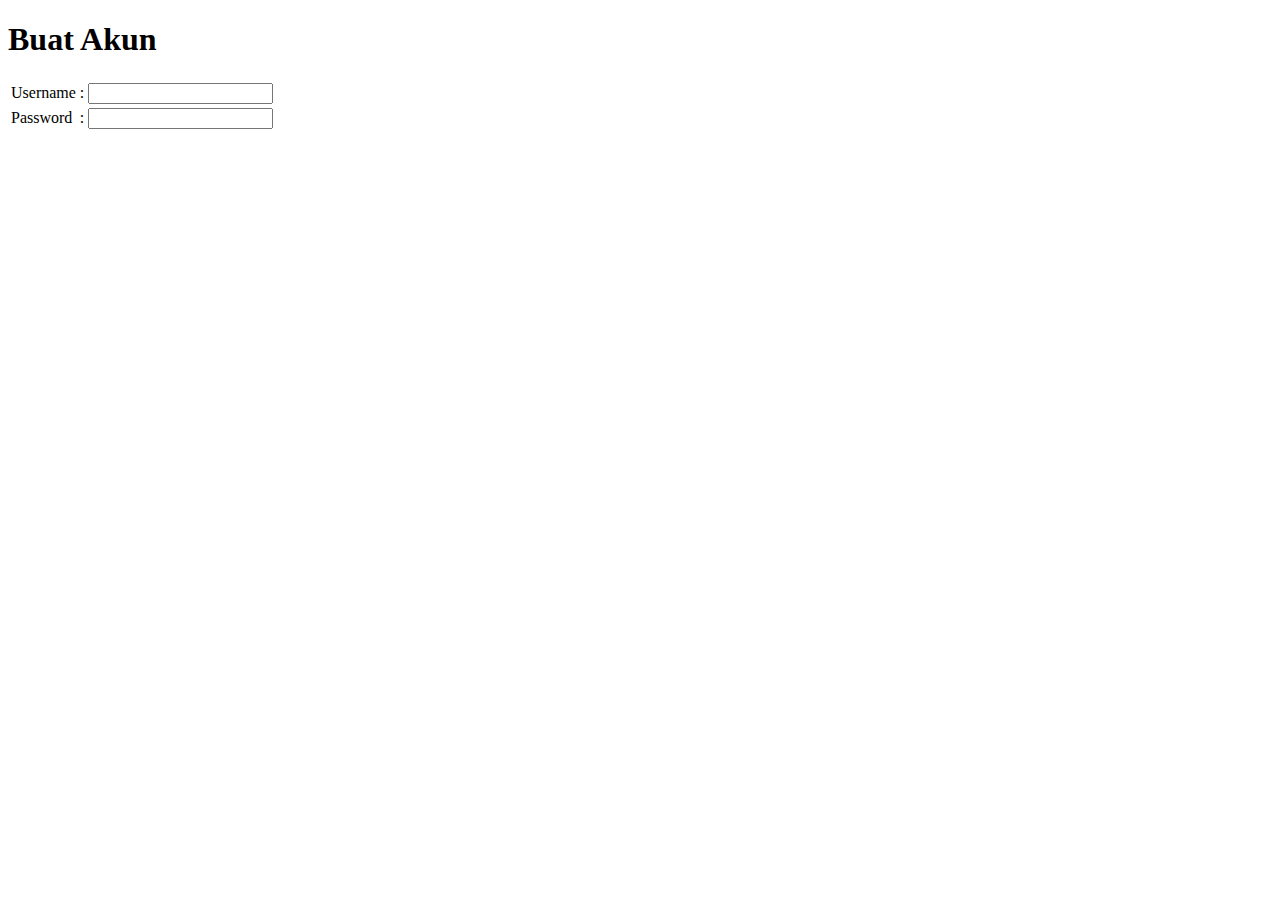
==== buat_akun.html @ 66cca4ea "Add files via upload" ====
<!DOCTYPE html>
<html>
    <head>
        <title>Buat Akun</title>
    </head>
    <body>
        <h1>Buat Akun</h1>
        <form action="" method="POST">
            <table>
                <tr>
                    <td>Username</td>
                    <td>:</td>
                    <td><input type="text" name="username"></td>
                </tr>
                <tr>
                    <td>Password</td>
                    <td>:</td>
                    <td><input type="password" name="password"></td>
                </tr>
            </table>
        </form>
    </body>
</html>
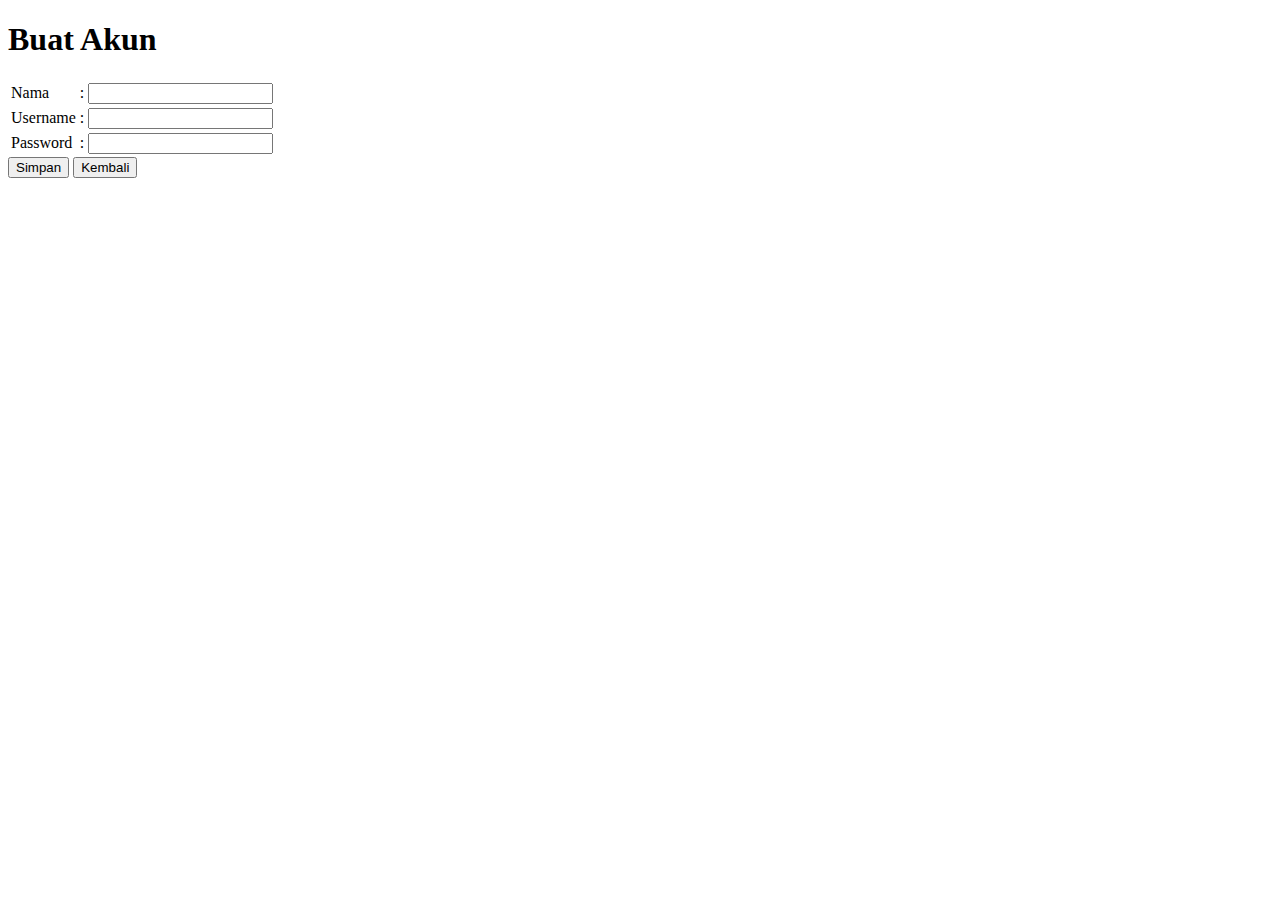
==== commit 6092c2d2: "Add files via upload" ====
--- a/buat_akun.html
+++ b/buat_akun.html
@@ -2,22 +2,33 @@
 <html>
     <head>
         <title>Buat Akun</title>
+        <link rel="stylesheet" type="text/css" href="style/buat_akun.css">
     </head>
     <body>
-        <h1>Buat Akun</h1>
-        <form action="" method="POST">
-            <table>
-                <tr>
-                    <td>Username</td>
-                    <td>:</td>
-                    <td><input type="text" name="username"></td>
-                </tr>
-                <tr>
-                    <td>Password</td>
-                    <td>:</td>
-                    <td><input type="password" name="password"></td>
-                </tr>
-            </table>
-        </form>
+        <div id="main">
+            <h1>Buat Akun</h1>
+               
+            <form action="" method="POST">
+                <table>
+                    <tr>
+                        <td>Nama</td>
+                        <td>:</td>
+                        <td><input type="text" name="nama"></td>
+                    </tr>
+                    <tr>
+                        <td>Username</td>
+                        <td>:</td>
+                        <td><input type="text" name="username"></td>
+                    </tr>
+                    <tr>
+                        <td>Password</td>
+                        <td>:</td>
+                        <td><input type="password" name="password"></td>
+                    </tr>
+                </table>
+                <button onclick="" class="button">Simpan</button>
+                <button onclick="" class="button">Kembali</button>
+            </form>
+        </div>
     </body>
 </html>